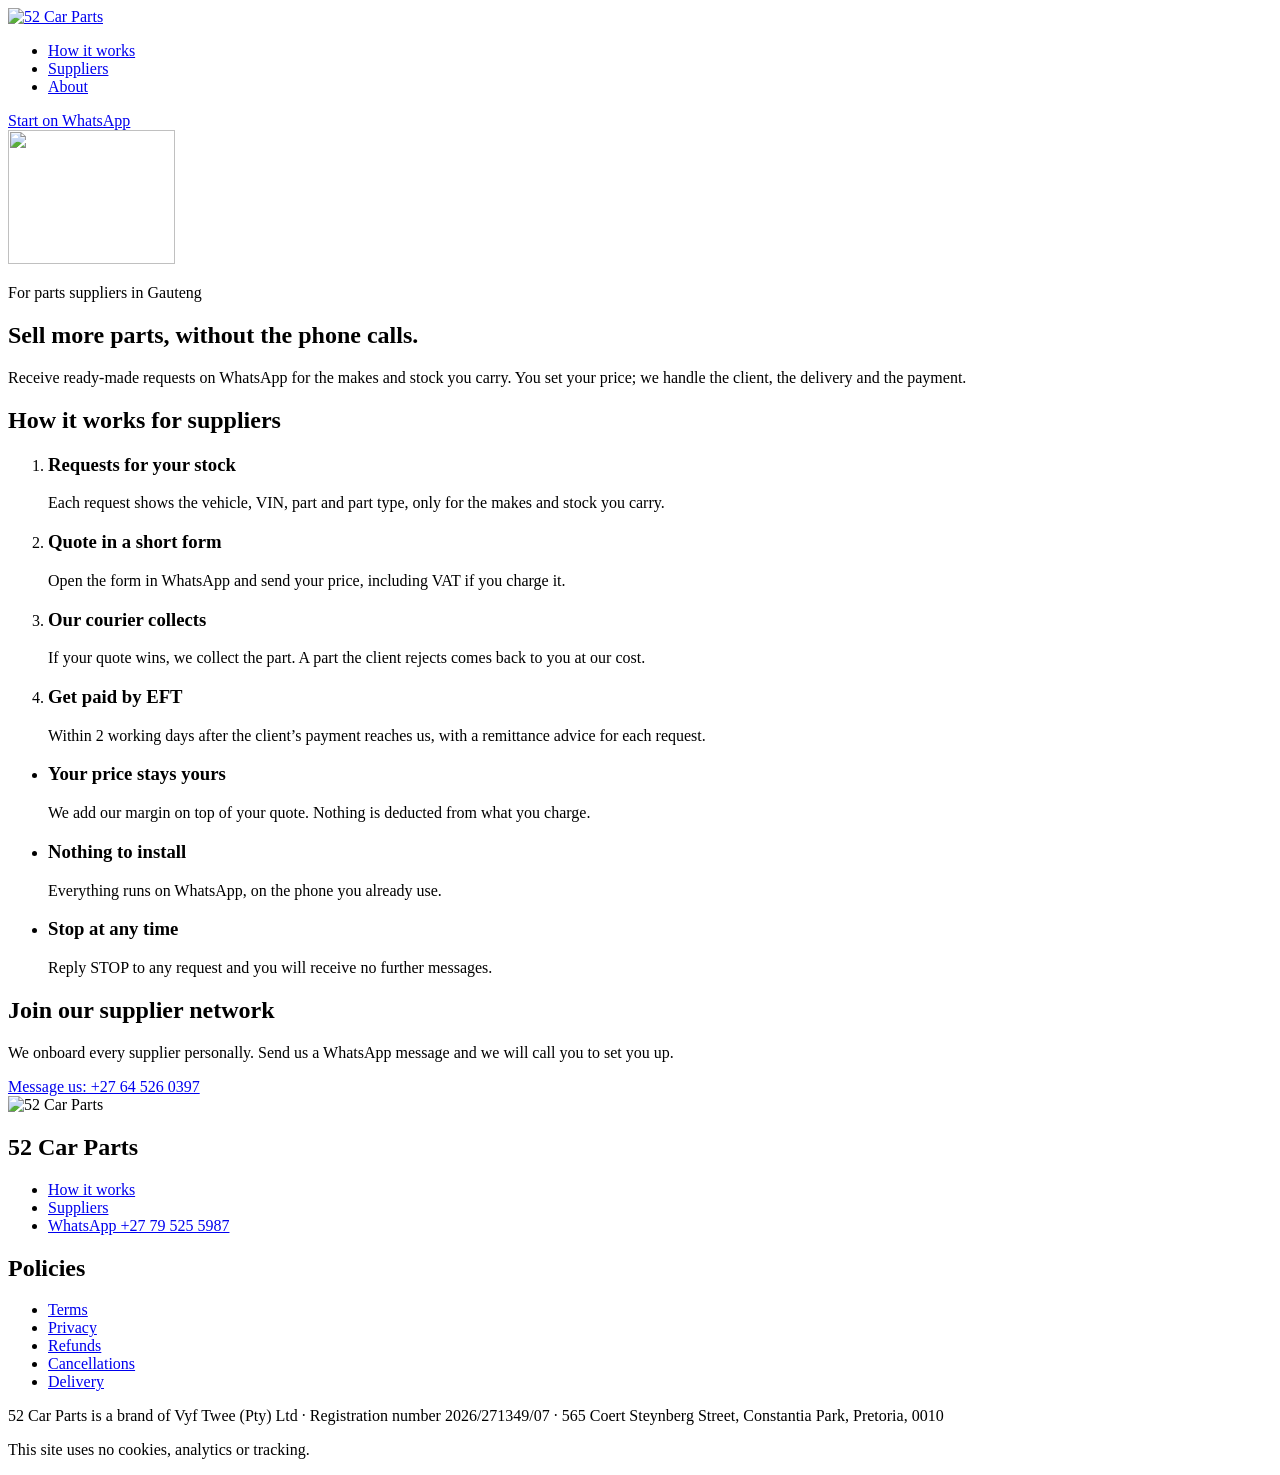
==== site/suppliers/index.html @ eb9cfcb6 "feat: 52 Car Parts site in the new brand Home and Suppliers pages rebuilt from the approved mockup: " ====
<!DOCTYPE html>
<html lang="en-ZA">
<head>
<meta charset="utf-8">
<meta name="viewport" content="width=device-width, initial-scale=1">
<title>Suppliers | 52 Car Parts</title>
<meta name="description" content="Receive ready-made requests on WhatsApp for the makes and stock you carry. You set your price; we handle the client, the delivery and the payment.">
<link rel="canonical" href="https://www.52carparts.co.za/suppliers">
<meta name="color-scheme" content="light dark">
<meta name="theme-color" content="#17191D">
<meta property="og:type" content="website">
<meta property="og:site_name" content="52 Car Parts">
<meta property="og:title" content="Suppliers | 52 Car Parts">
<meta property="og:description" content="Receive ready-made requests on WhatsApp for the makes and stock you carry. You set your price; we handle the client, the delivery and the payment.">
<meta property="og:url" content="https://www.52carparts.co.za/suppliers">
<meta property="og:image" content="https://www.52carparts.co.za/android-chrome-512.png">
<link rel="icon" href="/favicon.ico" sizes="48x48">
<link rel="icon" href="/favicon.svg" type="image/svg+xml">
<link rel="apple-touch-icon" href="/apple-touch-icon.png">
<link rel="manifest" href="/site.webmanifest">
<link rel="preload" href="/fonts/saira-600-700.woff2" as="font" type="font/woff2" crossorigin>
<link rel="stylesheet" href="/styles.css">
</head>
<body>
<header class="site-header">
  <div class="wrap">
    <a class="logo" href="/"><picture><source media="(prefers-color-scheme: dark)" srcset="/images/52carparts-logo-dark.svg"><img src="/images/52carparts-logo-light.svg" alt="52 Car Parts" width="167" height="134"></picture></a>
    <nav class="site-nav" aria-label="Main">
      <ul><li><a href="/#how">How it works</a></li><li><a href="/suppliers" aria-current="page">Suppliers</a></li><li><a href="/#about">About</a></li></ul>
    </nav>
    <a class="btn btn-primary header-cta" href="https://wa.me/27795255987"><span class="long">Start on&nbsp;</span>WhatsApp</a>
  </div>
</header>
<main>
<section class="hero on-dark">
  <div class="wrap hero-grid">
    <img class="hero-logo" src="/images/52carparts-logo-dark.svg" alt="" width="167" height="134">
    <div class="hero-text">
      <p class="kicker">For parts suppliers in Gauteng</p>
      <h1 class="h1-suppliers">Sell more parts, <span class="accent">without the phone calls.</span></h1>
      <p class="intro">Receive ready-made requests on WhatsApp for the makes and stock you carry. You set your price; we handle the client, the delivery and the payment.</p>
      
    </div>
  </div>
</section>

<section class="band">
  <div class="wrap">
    <h2>How it works for suppliers</h2>
    <ol class="steps steps-4">
      <li><h3>Requests for your stock</h3><p>Each request shows the vehicle, VIN, part and part type, only for the makes and stock you carry.</p></li>
      <li><h3>Quote in a short form</h3><p>Open the form in WhatsApp and send your price, including VAT if you charge it.</p></li>
      <li><h3>Our courier collects</h3><p>If your quote wins, we collect the part. A part the client rejects comes back to you at our cost.</p></li>
      <li><h3>Get paid by EFT</h3><p>Within 2 working days after the client’s payment reaches us, with a remittance advice for each request.</p></li>
    </ol>
    <ul class="benefits">
      <li><h3>Your price stays yours</h3><p>We add our margin on top of your quote. Nothing is deducted from what you charge.</p></li>
      <li><h3>Nothing to install</h3><p>Everything runs on WhatsApp, on the phone you already use.</p></li>
      <li><h3>Stop at any time</h3><p>Reply STOP to any request and you will receive no further messages.</p></li>
    </ul>
  </div>
</section>

<section class="band band-tight band-last">
  <div class="wrap">
    <div class="panel panel-dark on-dark">
      <div>
        <h2>Join our supplier network</h2>
        <p>We onboard every supplier personally. Send us a WhatsApp message and we will call you to set you up.</p>
      </div>
      <a class="btn btn-primary" href="https://wa.me/27645260397">Message us: +27 64 526 0397</a>
    </div>
  </div>
</section>
</main>
<footer class="site-footer on-dark">
  <div class="wrap">
    <div class="footer-cols">
      <div><img class="footer-logo" src="/images/52carparts-logo-dark.svg" alt="52 Car Parts" width="167" height="134"></div>
      <div>
        <h2 class="footer-heading">52 Car Parts</h2>
        <ul><li><a href="/#how">How it works</a></li><li><a href="/suppliers">Suppliers</a></li><li><a href="https://wa.me/27795255987">WhatsApp +27 79 525 5987</a></li></ul>
      </div>
      <div>
        <h2 class="footer-heading">Policies</h2>
        <ul><li><a href="https://www.vyftwee.co.za/terms">Terms</a></li><li><a href="https://www.vyftwee.co.za/privacy">Privacy</a></li><li><a href="https://www.vyftwee.co.za/refunds">Refunds</a></li><li><a href="https://www.vyftwee.co.za/cancellations">Cancellations</a></li><li><a href="https://www.vyftwee.co.za/delivery">Delivery</a></li></ul>
      </div>
    </div>
    <div class="footer-legal">
      <p>52 Car Parts is a brand of Vyf Twee (Pty) Ltd · Registration number 2026/271349/07 · 565 Coert Steynberg Street, Constantia Park, Pretoria, 0010</p>
      <p>This site uses no cookies, analytics or tracking.</p>
    </div>
  </div>
</footer>
</body>
</html>
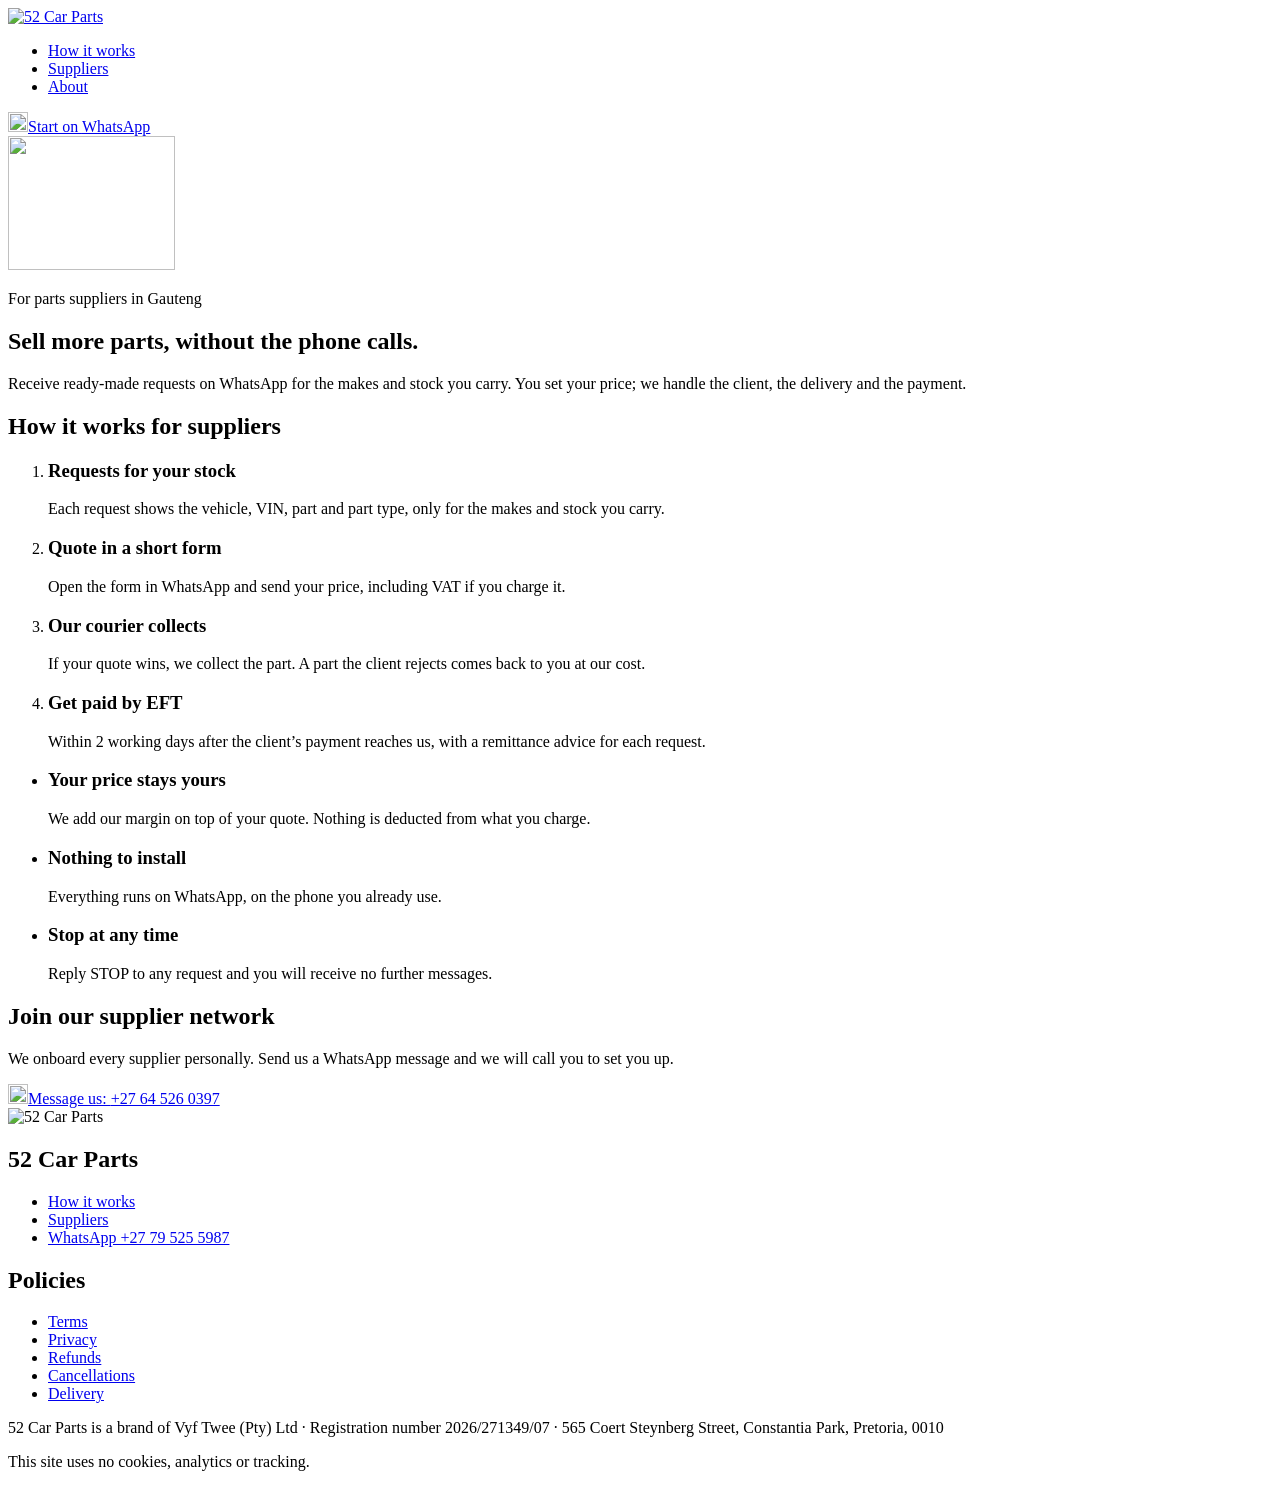
==== commit fb1d8cca: "feat: WhatsApp icon and pre-filled messages on the WhatsApp buttons Official black glyph from Meta's" ====
--- a/site/suppliers/index.html
+++ b/site/suppliers/index.html
@@ -28,7 +28,7 @@
     <nav class="site-nav" aria-label="Main">
       <ul><li><a href="/#how">How it works</a></li><li><a href="/suppliers" aria-current="page">Suppliers</a></li><li><a href="/#about">About</a></li></ul>
     </nav>
-    <a class="btn btn-primary header-cta" href="https://wa.me/27795255987"><span class="long">Start on&nbsp;</span>WhatsApp</a>
+    <a class="btn btn-primary btn-wa header-cta" href="https://wa.me/27795255987?text=Hi%2C%20I%27d%20like%20to%20get%20a%20quote."><img class="wa-icon" src="/images/whatsapp-glyph.svg" alt="" aria-hidden="true" width="20" height="20"><span><span class="long">Start on </span>WhatsApp</span></a>
   </div>
 </header>
 <main>
@@ -68,7 +68,7 @@
         <h2>Join our supplier network</h2>
         <p>We onboard every supplier personally. Send us a WhatsApp message and we will call you to set you up.</p>
       </div>
-      <a class="btn btn-primary" href="https://wa.me/27645260397">Message us: +27 64 526 0397</a>
+      <a class="btn btn-primary btn-wa" href="https://wa.me/27645260397?text=Hi%2C%20I%27m%20a%20parts%20supplier%20in%20Gauteng%20and%20would%20like%20to%20join%20the%2052%20Car%20Parts%20network."><img class="wa-icon" src="/images/whatsapp-glyph.svg" alt="" aria-hidden="true" width="20" height="20"><span>Message us: <span class="nowrap">+27 64 526 0397</span></span></a>
     </div>
   </div>
 </section>
@@ -79,7 +79,7 @@
       <div><img class="footer-logo" src="/images/52carparts-logo-dark.svg" alt="52 Car Parts" width="167" height="134"></div>
       <div>
         <h2 class="footer-heading">52 Car Parts</h2>
-        <ul><li><a href="/#how">How it works</a></li><li><a href="/suppliers">Suppliers</a></li><li><a href="https://wa.me/27795255987">WhatsApp +27 79 525 5987</a></li></ul>
+        <ul><li><a href="/#how">How it works</a></li><li><a href="/suppliers">Suppliers</a></li><li><a href="https://wa.me/27795255987?text=Hi%2C%20I%27d%20like%20to%20get%20a%20quote.">WhatsApp +27 79 525 5987</a></li></ul>
       </div>
       <div>
         <h2 class="footer-heading">Policies</h2>
